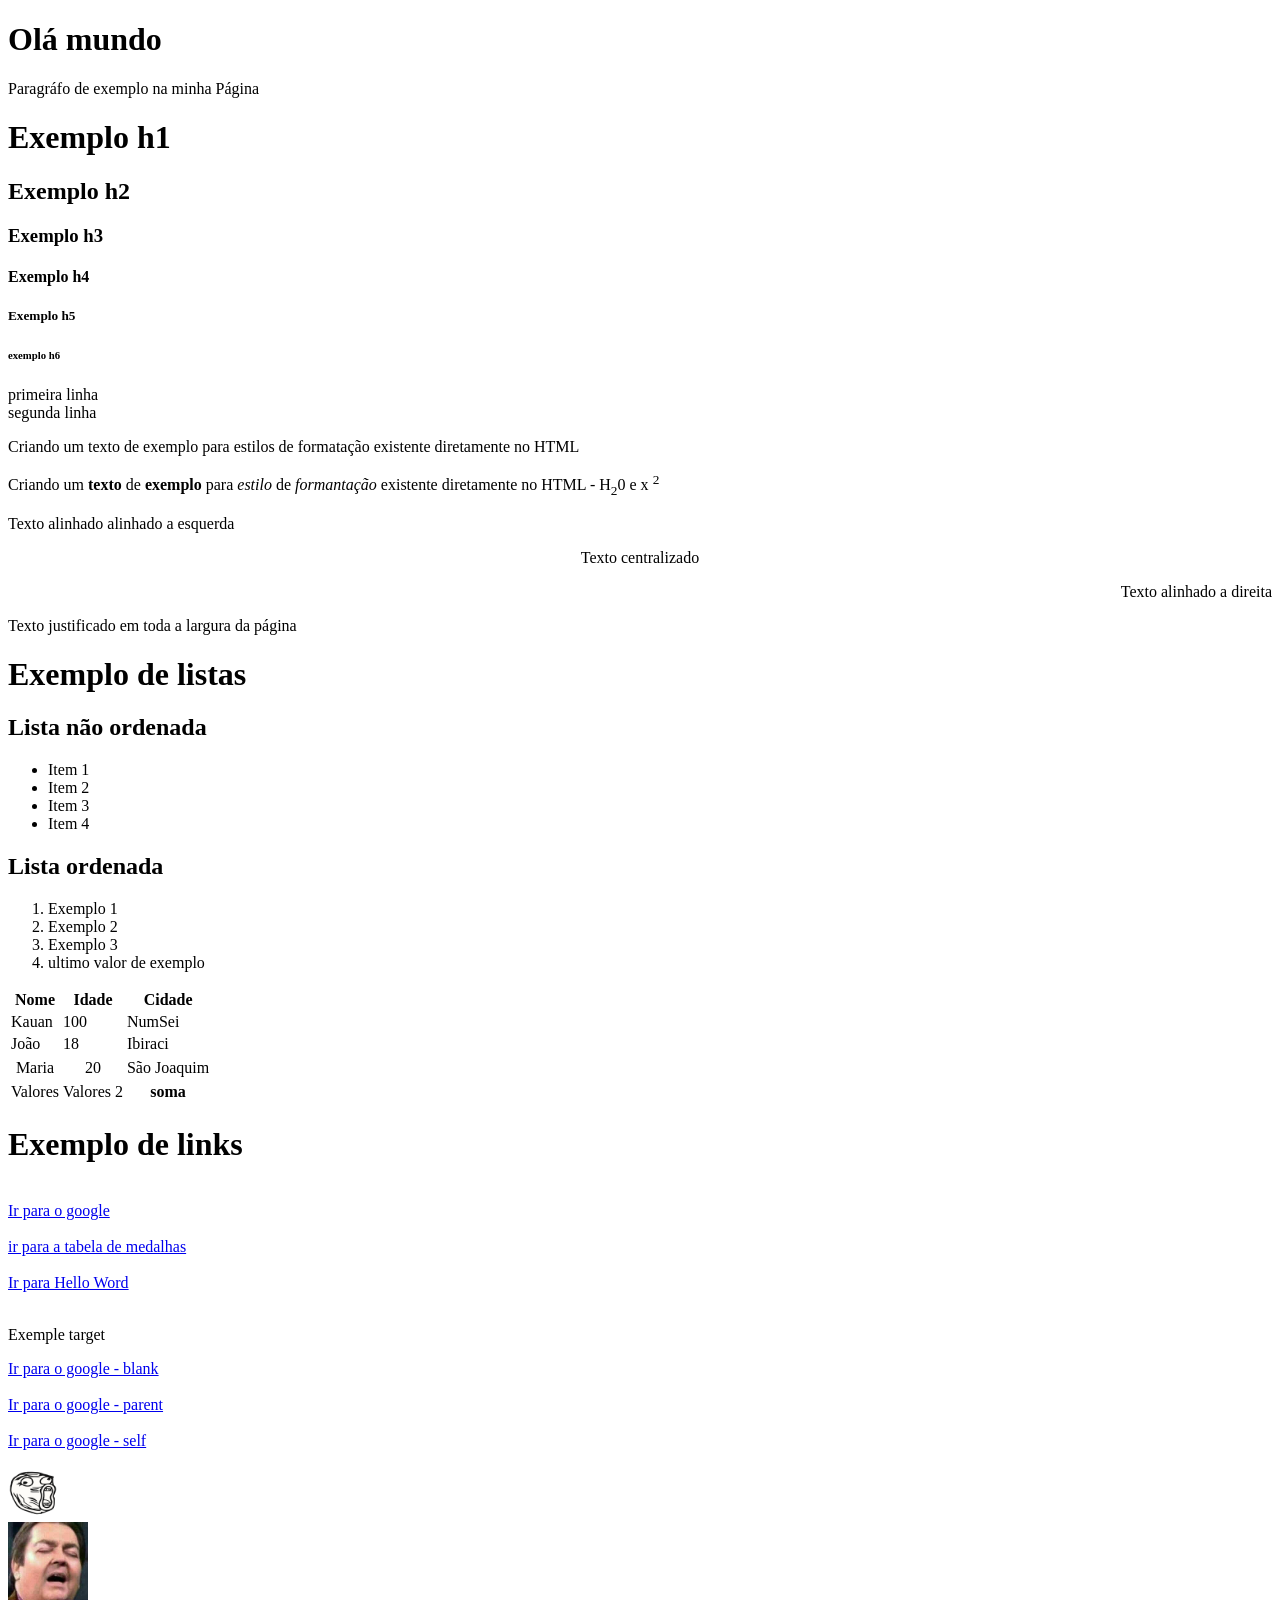
==== Desktop/page/teste.html @ e001121e "feat: cria formulário de cadastro" ====
<!DOCTYPE html>
<html lang="pt-br">
<head>
    <meta charset="UTF-8">
    <meta name="viewport" content="width=device-width, initial-scale=1.0">
    <title>Minha primeira página</title>
    <link rel="icon" href="https://encrypted-tbn0.gstatic.com/images?q=tbn:ANd9GcTQpMOJ5lbHKtiqyZjhXu_MMFHacuiJToaGeGzEhZ79eg&s=10"
    type="imagem/png">
</head>
<body>
    <h1 id="secao-inicio">Olá mundo</h1>    
    <p>Paragráfo de exemplo na minha Página</p>

    <h1>Exemplo h1</h1>
    <h2>Exemplo h2</h2>
    <h3>Exemplo h3</h3>
    <h4>Exemplo h4</h4>
    <h5>Exemplo h5</h5>
    <h6>exemplo h6</h6>

    <p>
        primeira linha <br>
        segunda linha
    </p>

    <p>Criando um texto de exemplo para estilos de formatação existente diretamente no HTML</p>
    <p>Criando um <strong>texto</strong> de <b>exemplo</b> para <i>estilo</i> de <em>formantação</em> existente diretamente no HTML - H<sub>2</sub>0 e x <sup>2</sup></p>

    <p align="left"> Texto alinhado alinhado a esquerda</p>
    <p align="center">Texto centralizado</p>
    <p align="right">Texto alinhado a direita</p>
    <p align="justify">Texto justificado em toda a largura da página</p>

    <h1>Exemplo de listas</h1>

    <h2>Lista não ordenada</h2>
    <ul>
        <li>Item 1</li>
        <li>Item 2</li>
        <li>Item 3</li>
        <li>Item 4</li>
    </ul>

    <h2>Lista ordenada</h2>
    <ol>
        <li>Exemplo 1</li>
        <li>Exemplo 2</li>
        <li>Exemplo 3</li>
        <li>ultimo valor de exemplo</li>
    </ol>

    <table>
        <thead>
            <tr>
                <th>Nome</th>
                <th>Idade</th> 
                <th>Cidade</th>
            </tr>
        </thead>
        <tbody>
            <tr>
                <td>Kauan</td>
                <td>100</td>
                <td>NumSei</td>
            </tr>
                <td>João</td>
                <td>18</td>
                <td>Ibiraci</td>
            <tr>

            </tr>
                <td align="center">Maria</td>
                <td align="center">20</td>
                <td align="center">São Joaquim</td>
            <tr>    
        </tbody>
        <tfoot>
            <tr>
                <td align="center">Valores</td>
                <td align="center">Valores 2</td>
                <th>soma</th>
            </tr>
        </tfoot>
    </table>

    <h1>Exemplo de links</h1>
    <br>

    <a href="https://www.google.com/?hl=pt_BR">Ir para o google</a>
    <br>
    <br>
    <a href="./exemple-table/table.html">ir para a tabela de medalhas</a>
    <br>
    <br>
    <a href="#secao-inicio">Ir para Hello Word</a>
    <br>
    <br>
    <p>Exemple target</p>
    <a href="https://www.google.com/?hl=pt_BR" target="_blank">Ir para o google - blank</a>
    <br>
    <br>
    <a href="https://www.google.com/?hl=pt_BR" target="_parent">Ir para o google - parent</a>
    <br>
    <br>
    <a href="https://www.google.com/?hl=pt_BR" target="_self">Ir para o google - self</a>
    <br>
    <br>
    <img src="./trool face.png" Alt="logotipo da empresa" width="50" height="50">
    <br>
    <a href="https://www.google.com/?hl=pt_BR" target="_blank"- blank>
        <img src="./faustão.jpg" Alt="logotipo da empresa" width="80" height="80">
</body>
</html>
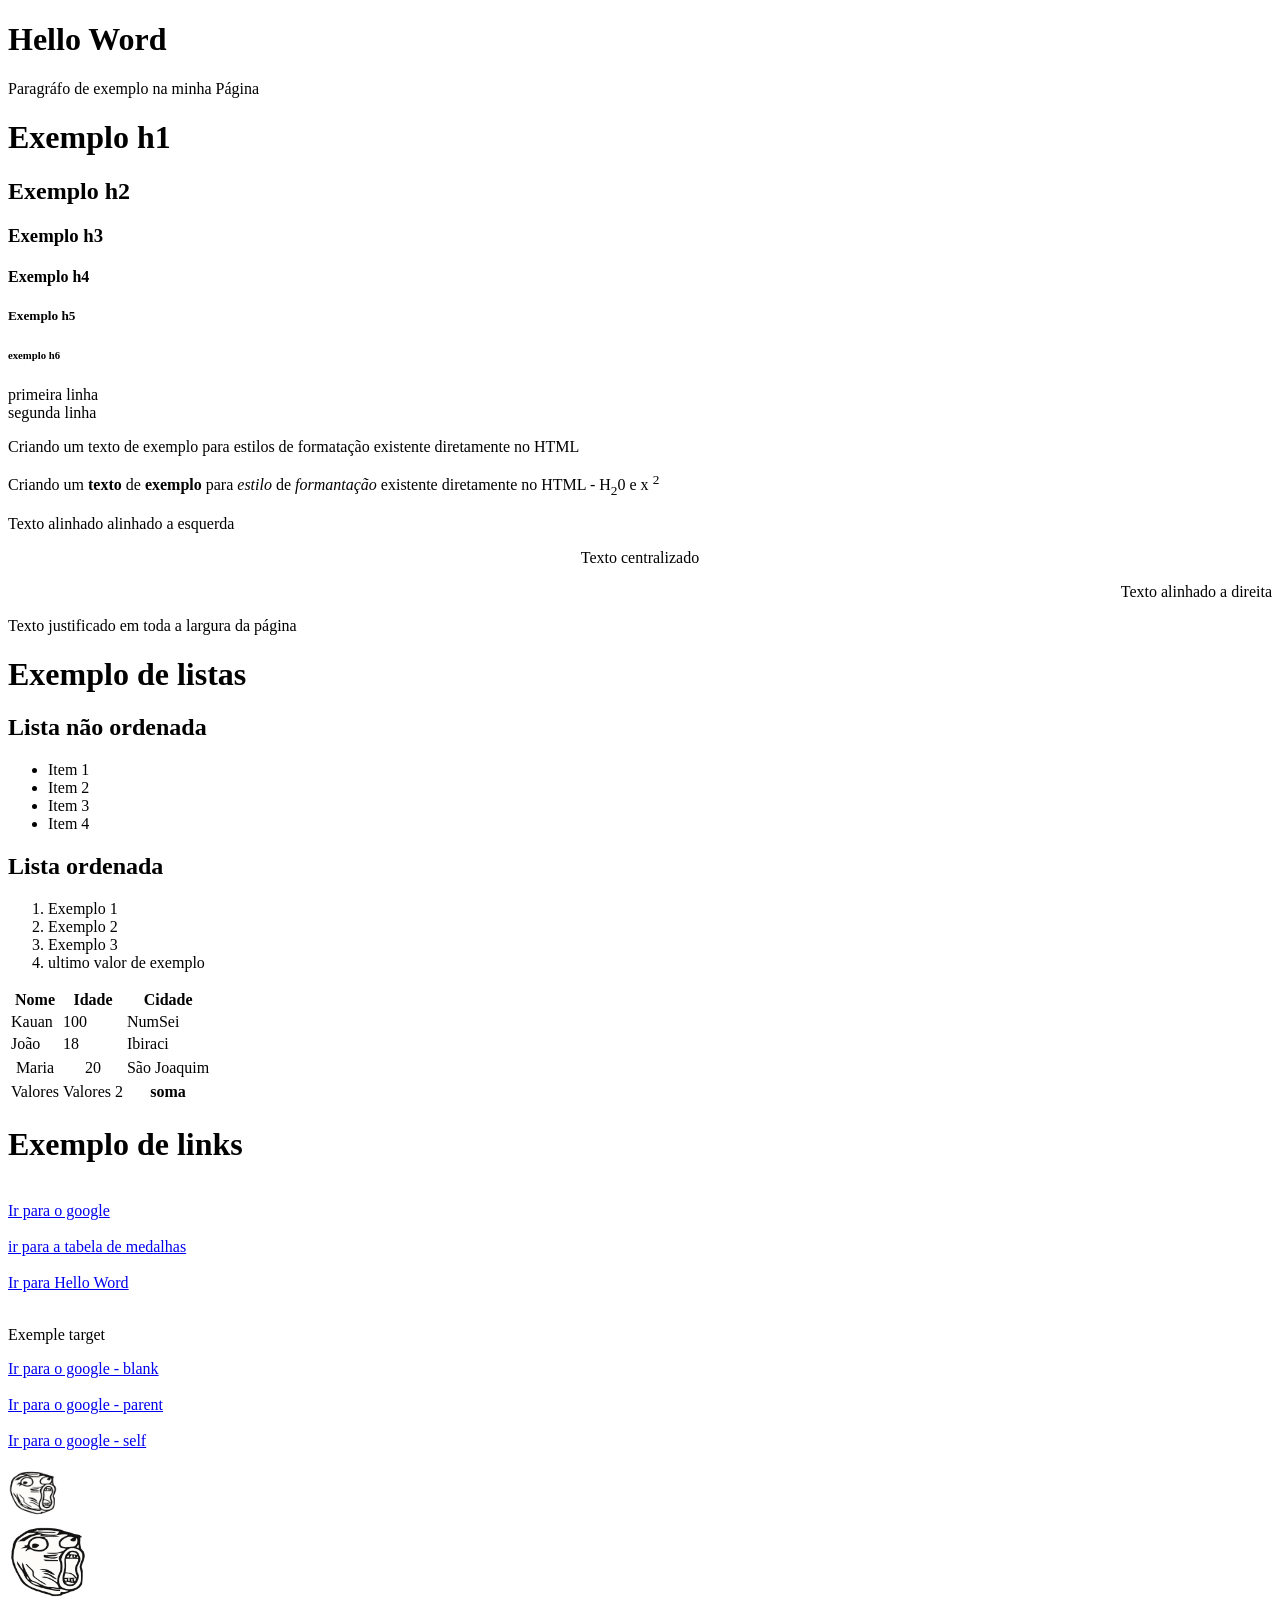
==== commit f6a571eb: "primeira att da aula 15/09/2026" ====
--- a/Desktop/page/teste.html
+++ b/Desktop/page/teste.html
@@ -8,7 +8,7 @@
     type="imagem/png">
 </head>
 <body>
-    <h1 id="secao-inicio">Olá mundo</h1>    
+    <h1 id="secao-inicio">Hello Word</h1>    
     <p>Paragráfo de exemplo na minha Página</p>
 
     <h1>Exemplo h1</h1>
@@ -89,7 +89,7 @@
     <a href="https://www.google.com/?hl=pt_BR">Ir para o google</a>
     <br>
     <br>
-    <a href="./exemple-table/table.html">ir para a tabela de medalhas</a>
+    <a href="./table.html">ir para a tabela de medalhas</a>
     <br>
     <br>
     <a href="#secao-inicio">Ir para Hello Word</a>
@@ -108,6 +108,6 @@
     <img src="./trool face.png" Alt="logotipo da empresa" width="50" height="50">
     <br>
     <a href="https://www.google.com/?hl=pt_BR" target="_blank"- blank>
-        <img src="./faustão.jpg" Alt="logotipo da empresa" width="80" height="80">
+        <img src="./trool face.png" Alt="logotipo da empresa" width="80" height="80">
 </body>
 </html>
